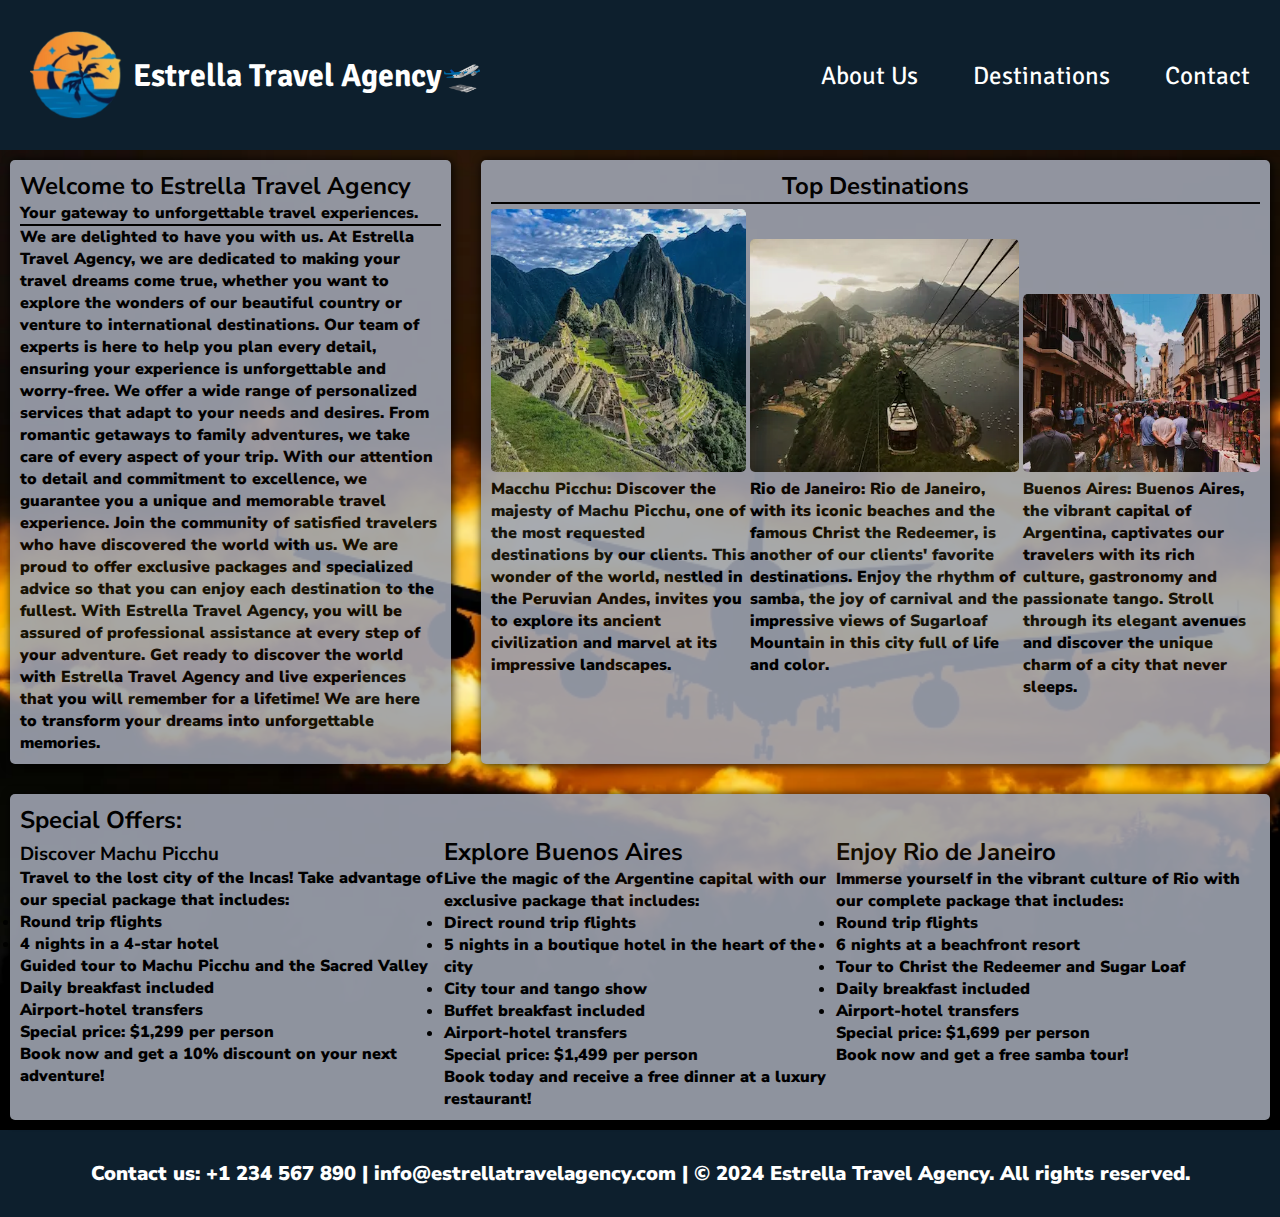
==== travel/index.html @ 9c4045a3 "Travel" ====
<!DOCTYPE html>
<html lang="en">

<head>
    <meta charset="UTF-8">
    <meta name="viewport" content="width=device-width, initial-scale=1.0">
    <title>Estrella Travel Agency</title>
    <meta name="description" content="This page is called Estrella Travel Agency and it helps people who want to make a safe trip and where they will find a staff prepared so that they can receive the necessary information towards their destination.">
    <meta name="author" content="Gino Estrella">
    <link rel="stylesheet" href="styles/travel_large.css">
    <link rel="stylesheet" href="styles/travel.css">
</head>

<body>
    <header>
        <div class="logo">
            <img src="images/logo.webp" alt="logo" loading="lazy">
            <h1>Estrella Travel Agency🛫</h1>
        </div>
        <nav class="navbar">
            <ul>
                <li>
                    <a href="about.html">About Us</a>
                </li>
                <li>
                    <a href="destinations.html">Destinations</a>
                </li>
                <li>
                    <a href="contact.html">Contact</a>
                </li>
            </ul>
        </nav>
    </header>
    <main>
        <div class="card01">
            <h2>Welcome to Estrella Travel Agency</h2>
            <p>Your gateway to unforgettable travel experiences.</p>
            <hr color="black">
            <p>We are delighted to have you with us. At Estrella Travel Agency, we are dedicated to making your travel dreams come true, whether you want to explore the wonders of our beautiful country or venture to international destinations. Our team of
                experts is here to help you plan every detail, ensuring your experience is unforgettable and worry-free. We offer a wide range of personalized services that adapt to your needs and desires. From romantic getaways to family adventures,
                we take care of every aspect of your trip. With our attention to detail and commitment to excellence, we guarantee you a unique and memorable travel experience. Join the community of satisfied travelers who have discovered the world with
                us. We are proud to offer exclusive packages and specialized advice so that you can enjoy each destination to the fullest. With Estrella Travel Agency, you will be assured of professional assistance at every step of your adventure. Get
                ready to discover the world with Estrella Travel Agency and live experiences that you will remember for a lifetime! We are here to transform your dreams into unforgettable memories.</p>
        </div>
        <div class="card02">
            <h2>Top Destinations</h2>
            <hr color="black">
            <div class="sub-card">
                <div>
                    <img src="images/macchupicchu.webp" alt="Image" style="width: 350px; height:263px;" loading="lazy">
                    <p>Macchu Picchu: Discover the majesty of Machu Picchu, one of the most requested destinations by our clients. This wonder of the world, nestled in the Peruvian Andes, invites you to explore its ancient civilization and marvel at its
                        impressive landscapes.
                    </p>
                </div>
                <div>
                    <img src="images/riodejaneiro.webp" alt="Image" style="width: 350px; height:233px;" loading="lazy">
                    <p>Rio de Janeiro: Rio de Janeiro, with its iconic beaches and the famous Christ the Redeemer, is another of our clients' favorite destinations. Enjoy the rhythm of samba, the joy of carnival and the impressive views of Sugarloaf Mountain
                        in this city full of life and color.</p>
                </div>
                <div>
                    <img src="images/buenosaires.webp" alt="Image" style="width: 350px; height:263;" loading="lazy">
                    <p>Buenos Aires: Buenos Aires, the vibrant capital of Argentina, captivates our travelers with its rich culture, gastronomy and passionate tango. Stroll through its elegant avenues and discover the unique charm of a city that never sleeps.</p>
                </div>
            </div>
        </div>
        <div class="card03">
            <h2>Special Offers:</h2>
            <div class="sub-card02">
                <div>
                    <h3>Discover Machu Picchu</h3>
                    <p>Travel to the lost city of the Incas! Take advantage of our special package that includes:</p>
                    <ul>
                        <li>Round trip flights</li>
                        <li>4 nights in a 4-star hotel</li>
                        <li>Guided tour to Machu Picchu and the Sacred Valley</li>
                        <li>Daily breakfast included</li>
                        <li>Airport-hotel transfers</li>
                    </ul>
                    <p><strong>Special price: $1,299 per person</strong></p>
                    <p>Book now and get a 10% discount on your next adventure!</p>
                </div>
                <div>
                    <h2>Explore Buenos Aires</h2>
                    <p>Live the magic of the Argentine capital with our exclusive package that includes:</p>
                    <ul>
                        <li>Direct round trip flights</li>
                        <li>5 nights in a boutique hotel in the heart of the city</li>
                        <li>City tour and tango show</li>
                        <li>Buffet breakfast included</li>
                        <li>Airport-hotel transfers</li>
                    </ul>
                    <p><strong>Special price: $1,499 per person</strong></p>
                    <p>Book today and receive a free dinner at a luxury restaurant!</p>
                </div>
                <div>
                    <h2>Enjoy Rio de Janeiro</h2>
                    <p>Immerse yourself in the vibrant culture of Rio with our complete package that includes:</p>
                    <ul>
                        <li>Round trip flights</li>
                        <li>6 nights at a beachfront resort</li>
                        <li>Tour to Christ the Redeemer and Sugar Loaf</li>
                        <li>Daily breakfast included</li>
                        <li>Airport-hotel transfers</li>
                    </ul>
                    <p><strong>Special price: $1,699 per person</strong></p>
                    <p>Book now and get a free samba tour!</p>
                </div>
            </div>

        </div>
    </main>
    <footer>
        Contact us: +1 234 567 890 | info@estrellatravelagency.com | &copy; 2024 Estrella Travel Agency. All rights reserved.
    </footer>
</body>

</html>
---- travel/styles/travel_large.css ----
@import url('https://fonts.googleapis.com/css2?family=Nunito+Sans:ital,opsz,wght@0,6..12,200..1000;1,6..12,200..1000&family=Signika+Negative:wght@300..700&display=swap');
* {
    box-sizing: border-box;
    padding: 0;
    margin: 0;
}

:root {
    --main-color: #0D1F2D;
    --background-color: #E4C3AD;
    --one-color: #546A7B;
    --two-color: #9EA3B0;
    --three-color: #FAE1DF;
    --main-letter: "Signika Negative", sans-serif;
    --secundary-letter: "Nunito Sans", sans-serif;
}

body {
    background-color: var(--background-color);
}

header {
    display: flex;
    justify-content: space-between;
    align-items: center;
    background-color: var(--main-color);
    color: white;
    font-family: var(--main-letter);
    padding: 30px;
}

.logo {
    display: flex;
    justify-content: center;
    align-items: center;
    gap: 10px;
}

.logo img {
    height: 90px;
    width: auto;
}

.navbar li {
    list-style-type: none;
}

.navbar ul {
    display: flex;
    gap: 55px;
    font-size: 25px;
}

.navbar li:hover {
    transform: scale(1.1);
    transition: transform 0.1s ease, color 0.1s ease;
}

.navbar li a:hover {
    color: yellow;
}

.navbar li a {
    text-decoration: none;
    color: white;
}

main img {
    width: 100%;
    height: auto;
}

main {
    background-image: url('../images/Hero.webp');
    background-repeat: no-repeat;
    background-position: center;
    background-size: cover;
    background-attachment: scroll;
}

h2,
p {
    color: rgb(0, 0, 0);
}

p {
    font-weight: 900;
}

main {
    display: grid;
    grid-template-areas: "card01 card01 card02 card02 card02" "card03 card03 card03 card03 card03";
    justify-content: center;
    gap: 10px;
    font-family: var(--secundary-letter);
}

.card01 {
    grid-area: card01;
}

.card02 {
    grid-area: card02;
}

.card03 {
    grid-area: card03;
}

.card02 .sub-card img {
    max-width: 100%;
    height: auto;
    border-radius: 5px;
}

.card01 {
    max-width: 550px;
    background-color: var(--two-color);
    padding: 10px;
    margin: 10px;
    opacity: 0.9;
    border-radius: 5px;
    box-shadow: 1px 1px 10px;
}

.card02 {
    max-width: 800px;
    background-color: var(--two-color);
    padding: 10px;
    margin: 10px;
    opacity: 0.9;
    border-radius: 5px;
    box-shadow: 1px 1px 10px;
}

.card03 {
    max-width: 1350px;
    background-color: var(--two-color);
    padding: 10px;
    margin: 10px;
    opacity: 0.9;
    border-radius: 5px;
    font-weight: 900;
    box-shadow: 1px 1px 10px;
}

.card03 .sub-card02 {
    display: flex;
    flex-direction: row;
    justify-content: center;
    align-items: baseline;
}

.card02 h2 {
    text-align: center;
}

.sub-card {
    margin-top: 5px;
}

.card02 .sub-card {
    display: flex;
    flex-direction: row;
    justify-content: center;
    align-items: baseline;
    gap: 4px;
}

footer {
    display: flex;
    justify-content: center;
    align-items: center;
    background-color: var(--main-color);
    padding: 30px;
    font-weight: 900;
    color: white;
    font-size: 20px;
    font-family: var(--secundary-letter);
}


/* about.html */

.main {
    background-image: url('../images/Imagen01.webp');
    background-repeat: no-repeat;
    background-position: center;
    background-size: cover;
    background-attachment: scroll;
    display: flex;
    flex-direction: column;
    justify-content: center;
    align-items: center;
    text-align: center;
}

.about {
    background-color: var(--one-color);
    opacity: 0.9;
    padding: 10px;
    margin: 30px;
    font-weight: 900;
    border-radius: 6px;
    box-shadow: 1px 1px 10px;
}

.about h2,
.idea {
    color: white;
}


/* contact.html */

.contact {
    background-image: url('../images/Imagen02.webp');
    background-repeat: no-repeat;
    background-position: center;
    background-size: cover;
    background-attachment: scroll;
    display: flex;
    justify-content: center;
    align-items: center;
    height: 100vh;
    margin: 0;
}

.contact h2 {
    text-align: center;
}

.form-container {
    background-color: #fff;
    padding: 20px;
    border-radius: 10px;
    box-shadow: 0 4px 8px rgba(0, 0, 0, 0.1);
    max-width: 800px;
    width: 100%;
    opacity: .9;
}

form {
    display: flex;
    flex-direction: column;
}

label {
    margin-bottom: 5px;
    font-weight: bold;
    color: #333;
}

input[type="text"],
input[type="email"],
textarea {
    margin-bottom: 15px;
    padding: 10px;
    border: 1px solid #ccc;
    border-radius: 5px;
    font-size: 16px;
}

input[type="text"]:focus,
input[type="email"]:focus,
textarea:focus {
    border-color: #007BFF;
    outline: none;
}

button {
    padding: 10px 15px;
    background-color: #007BFF;
    color: white;
    border: none;
    border-radius: 5px;
    font-size: 16px;
    cursor: pointer;
}

button:hover {
    background-color: #0056b3;
}

@media (max-width: 500px) {
    .form-container {
        padding: 15px;
    }
    input[type="text"],
    input[type="email"],
    textarea {
        font-size: 14px;
    }
    button {
        font-size: 14px;
    }
}


/* destinations.html */

.destinations {
    background-image: url('../images/Imagen04.webp');
    background-repeat: no-repeat;
    background-position: center;
    background-size: cover;
    background-attachment: scroll;
    display: flex;
    flex-direction: column;
    justify-content: center;
    align-items: center;
    background-color: var(--one-color);
    padding: 50px;
}

.destination-grid,
.offer-grid {
    display: grid;
    grid-template-columns: repeat(auto-fit, minmax(200px, 1fr));
    gap: 20px;
    padding: 10px;
    border-radius: 6px;
}

.destination,
.offer {
    text-align: center;
    background-color: #e3e3e3;
    padding: 20px;
    margin: 10px;
    border-radius: 8px;
}

.testimonial {
    background-color: #f9f9f9;
    padding: 20px;
    border-left: 5px solid #007BFF;
    margin: 10px;
    border-radius: 6px;
}

.destinations form {
    display: flex;
    flex-direction: column;
    padding: 20px;
    margin: 10px;
    border-radius: 6px;
}

.destinations label {
    margin-bottom: 5px;
    font-weight: bold;
}

#inquiry-form input,
#inquiry-form select,
#inquiry-form textarea {
    margin-bottom: 15px;
    padding: 10px;
    border: 1px solid #ccc;
    border-radius: 5px;
    font-size: 16px;
}

#inquiry-form button {
    padding: 10px 15px;
    background-color: #007BFF;
    color: white;
    border: none;
    border-radius: 5px;
    font-size: 16px;
    cursor: pointer;
}

#inquiry-form button:hover {
    background-color: #0056b3;
}

@media (max-width: 500px) {
    #inquiry-form {
        padding: 15px;
    }
    #inquiry-form input[type="text"],
    #inquiry-form input[type="email"],
    #inquiry-form textarea {
        font-size: 14px;
    }
    #inquiry-form button {
        font-size: 14px;
    }
}
---- travel/styles/travel.css ----
@media screen and (max-width:1050px) {
    main {
        display: flex;
        flex-direction: column;
        justify-content: center;
        align-items: center;
    }
}


/* contact.html */

@media screen and (max-width:1050px) {
    .contact {
        display: flex;
        flex-direction: column;
        justify-content: center;
        align-items: center;
    }
}


/* about.html */

@media screen and (max-width:1050px) {
    .main {
        display: flex;
        flex-direction: column;
        justify-content: center;
        align-items: center;
    }
}


/* destinations-html */

@media screen and (max-width:1050px) {
    .destinations {
        display: flex;
        flex-direction: column;
        justify-content: center;
        align-items: center;
    }
}
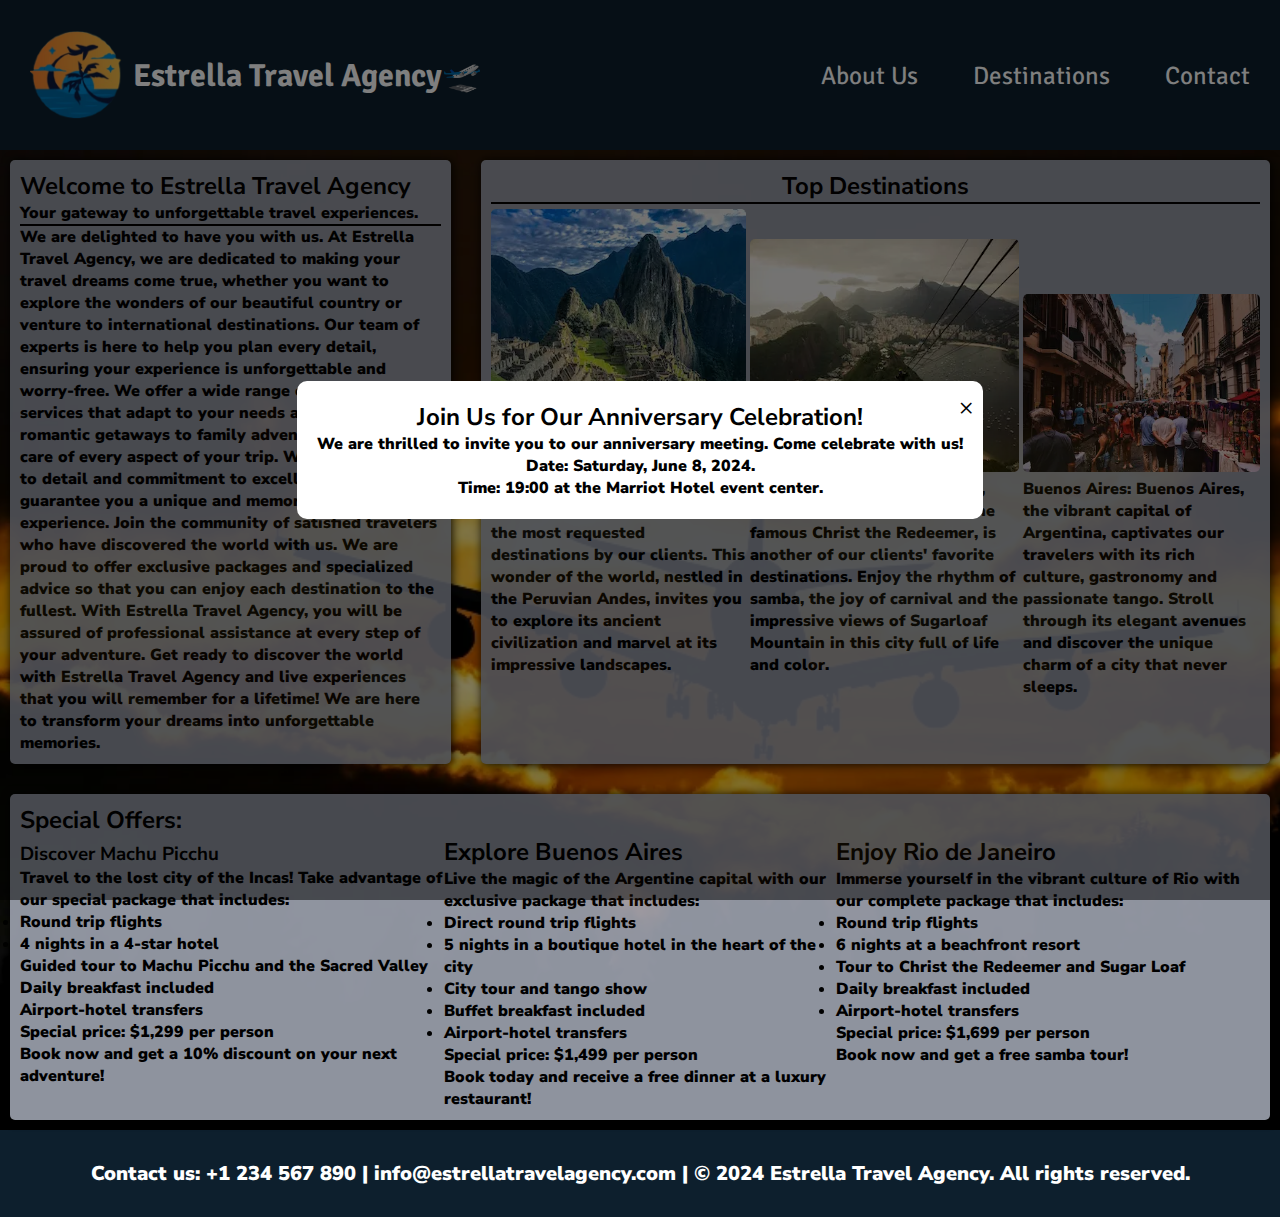
==== commit b42d6ce1: "banner" ====
--- a/travel/index.html
+++ b/travel/index.html
@@ -9,6 +9,7 @@
     <meta name="author" content="Gino Estrella">
     <link rel="stylesheet" href="styles/travel_large.css">
     <link rel="stylesheet" href="styles/travel.css">
+    <script src="scripts/travel.js" defer></script>
 </head>
 
 <body>
@@ -109,6 +110,15 @@
 
         </div>
     </main>
+    <div id="banner" class="banner">
+        <div class="banner-content">
+            <span class="close-btn" onclick="closeBanner()">&times;</span>
+            <h2>Join Us for Our Anniversary Celebration!</h2>
+            <p>We are thrilled to invite you to our anniversary meeting. Come celebrate with us!</p>
+            <p>Date: Saturday, June 8, 2024.</p>
+            <p>Time: 19:00 at the Marriot Hotel event center.</p>
+        </div>
+    </div>
     <footer>
         Contact us: +1 234 567 890 | info@estrellatravelagency.com | &copy; 2024 Estrella Travel Agency. All rights reserved.
     </footer>
--- a/travel/styles/travel_large.css
+++ b/travel/styles/travel_large.css
@@ -179,6 +179,36 @@
     font-family: var(--secundary-letter);
 }
 
+.banner {
+    position: fixed;
+    top: 0;
+    left: 0;
+    width: 100%;
+    height: 100%;
+    background-color: rgba(0, 0, 0, 0.5);
+    display: flex;
+    justify-content: center;
+    align-items: center;
+    z-index: 1000;
+}
+
+.banner-content {
+    background-color: white;
+    padding: 20px;
+    border-radius: 10px;
+    text-align: center;
+    position: relative;
+    font-family: var(--secundary-letter);
+}
+
+.close-btn {
+    position: absolute;
+    top: 10px;
+    right: 10px;
+    font-size: 24px;
+    cursor: pointer;
+}
+
 
 /* about.html */
 
